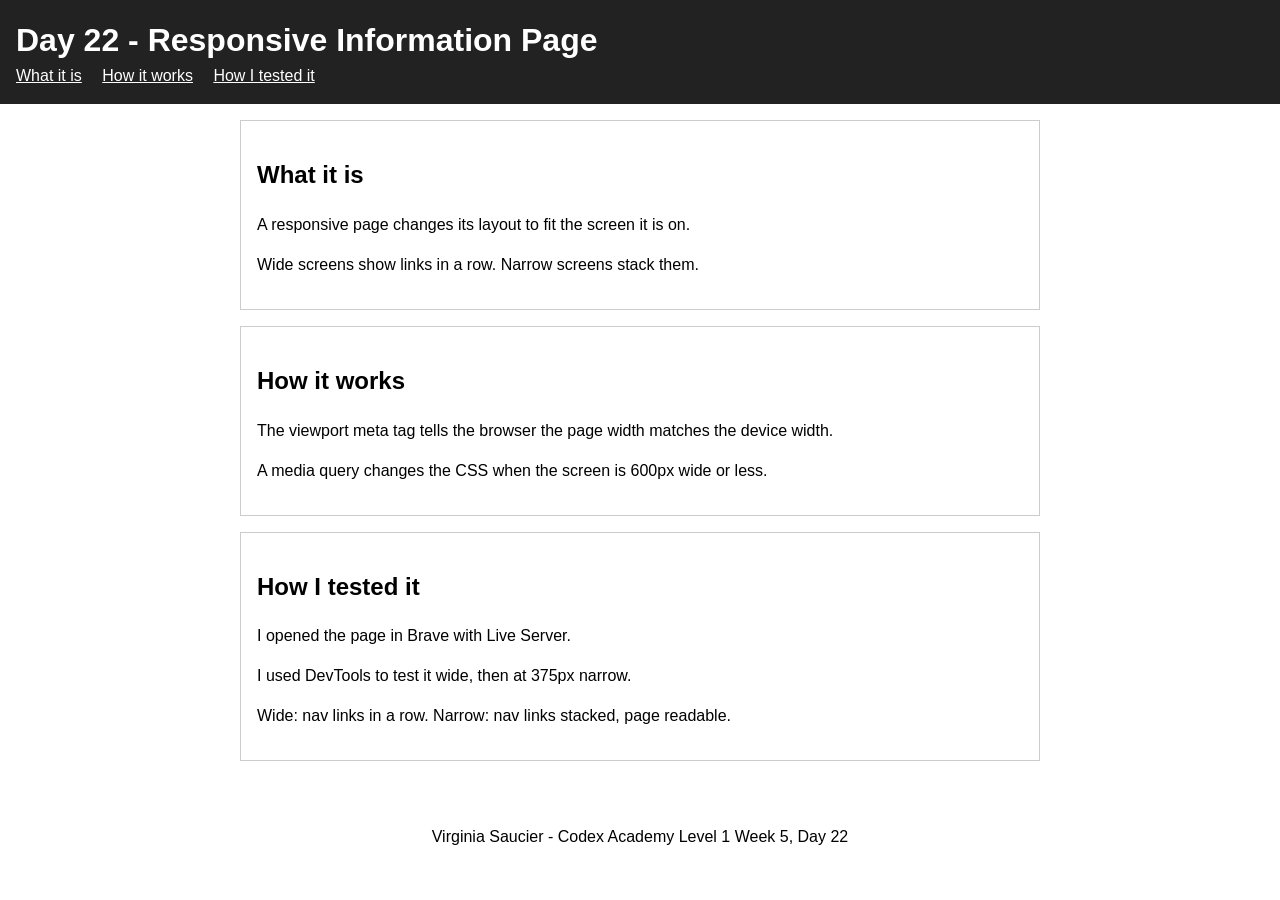
==== day-22/index.html @ 97acc6b2 "Solve Day 22 exercise" ====
<!doctype html>
<html lang="en">
  <head>
    <meta charset="UTF-8" />
    <meta name="viewport" content="width=device-width, initial-scale=1.0" />
    <title>Day 22 - Responsive Information Page</title>
    <link rel="stylesheet" href="../styles.css" />
  </head>
  <body>
    <header>
      <h1>Day 22 - Responsive Information Page</h1>
      <nav>
        <a href="#what">What it is</a>
        <a href="#how">How it works</a>
        <a href="#test">How I tested it</a>
      </nav>
    </header>
    <main>
      <section id="what">
        <h2>What it is</h2>
        <p>A responsive page changes its layout to fit the screen it is on.</p>
        <p>Wide screens show links in a row. Narrow screens stack them.</p>
      </section>
      <section id="how">
        <h2>How it works</h2>
        <p>
          The viewport meta tag tells the browser the page width matches the
          device width.
        </p>
        <p>
          A media query changes the CSS when the screen is 600px wide or less.
        </p>
      </section>
      <section id="test">
        <h2>How I tested it</h2>
        <p>I opened the page in Brave with Live Server.</p>
        <p>I used DevTools to test it wide, then at 375px narrow.</p>
        <p>
          Wide: nav links in a row. Narrow: nav links stacked, page readable.
        </p>
      </section>
    </main>
    <footer>
      <p>Virginia Saucier - Codex Academy Level 1 Week 5, Day 22</p>
    </footer>
  </body>
</html>
---- styles.css ----
body {
  font-family: Arial, sans-serif;
  margin: 0;
  line-height: 1.5;
}

header {
  background: #222;
  color: white;
  padding: 1rem;
}

header h1 {
  margin: 0;
}

nav a {
  color: white;
  margin-right: 1rem;
}

main {
  max-width: 800px;
  margin: 0 auto;
  padding: 1rem;
}

section {
  padding: 1rem;
  margin-bottom: 1rem;
  border: 1px solid #ccc;
}

footer {
  text-align: center;
  padding: 1rem;
}

@media (max-width: 600px) {
  main {
    padding: 0.5rem;
  }

  nav a {
    display: block;
    margin-bottom: 0.5rem;
  }
}
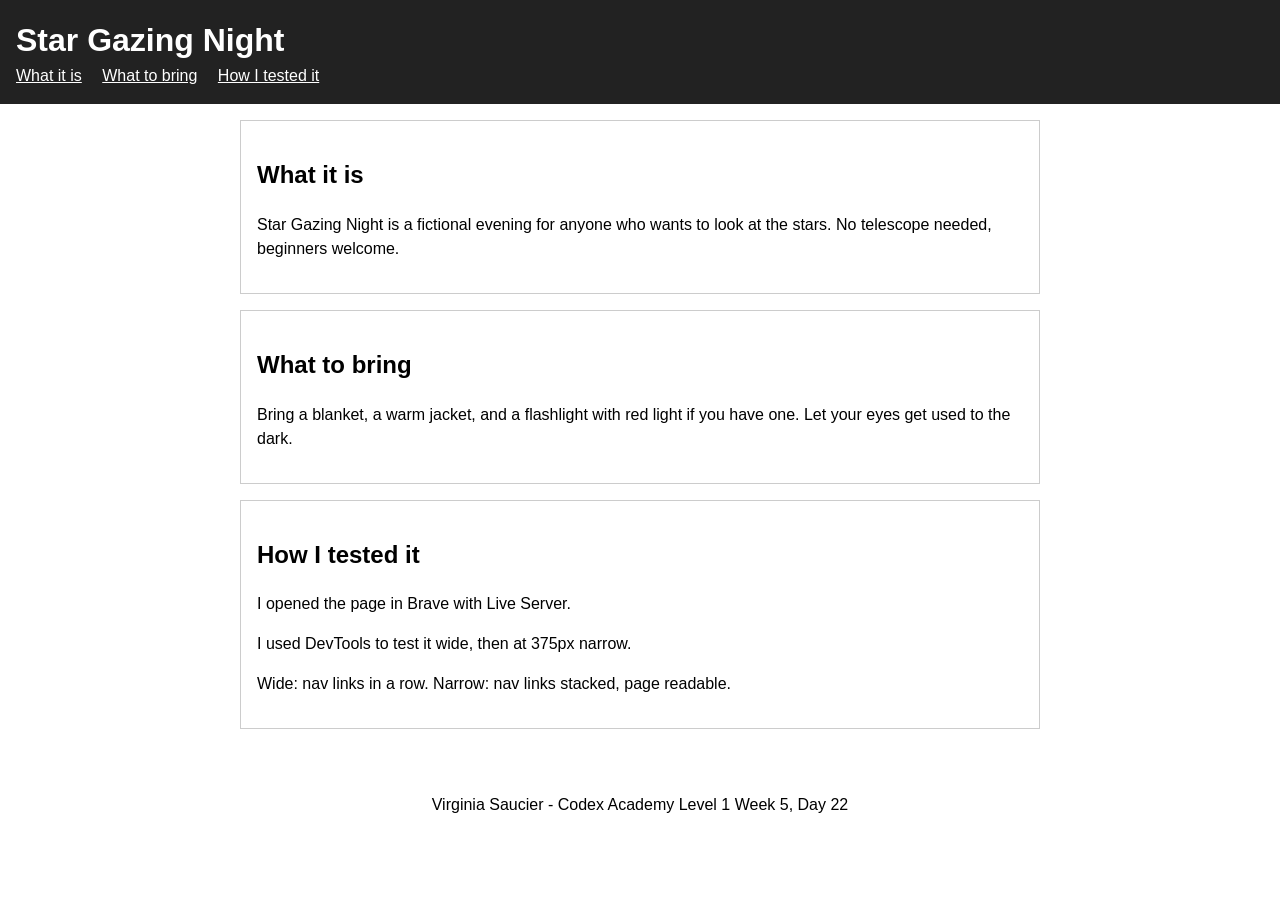
==== commit 85b79fe6: "Fix Day 22 script path to ../script.js" ====
--- a/day-22/index.html
+++ b/day-22/index.html
@@ -3,32 +3,31 @@
   <head>
     <meta charset="UTF-8" />
     <meta name="viewport" content="width=device-width, initial-scale=1.0" />
-    <title>Day 22 - Responsive Information Page</title>
+    <title>Star Gazing Night</title>
     <link rel="stylesheet" href="../styles.css" />
   </head>
   <body>
     <header>
-      <h1>Day 22 - Responsive Information Page</h1>
+      <h1>Star Gazing Night</h1>
       <nav>
         <a href="#what">What it is</a>
-        <a href="#how">How it works</a>
+        <a href="#how">What to bring</a>
         <a href="#test">How I tested it</a>
       </nav>
     </header>
     <main>
       <section id="what">
         <h2>What it is</h2>
-        <p>A responsive page changes its layout to fit the screen it is on.</p>
-        <p>Wide screens show links in a row. Narrow screens stack them.</p>
+        <p>
+          Star Gazing Night is a fictional evening for anyone who wants to look
+          at the stars. No telescope needed, beginners welcome.
+        </p>
       </section>
       <section id="how">
-        <h2>How it works</h2>
+        <h2>What to bring</h2>
         <p>
-          The viewport meta tag tells the browser the page width matches the
-          device width.
-        </p>
-        <p>
-          A media query changes the CSS when the screen is 600px wide or less.
+          Bring a blanket, a warm jacket, and a flashlight with red light if you
+          have one. Let your eyes get used to the dark.
         </p>
       </section>
       <section id="test">
@@ -43,5 +42,6 @@
     <footer>
       <p>Virginia Saucier - Codex Academy Level 1 Week 5, Day 22</p>
     </footer>
+    <script src="../script.js"></script>
   </body>
 </html>
